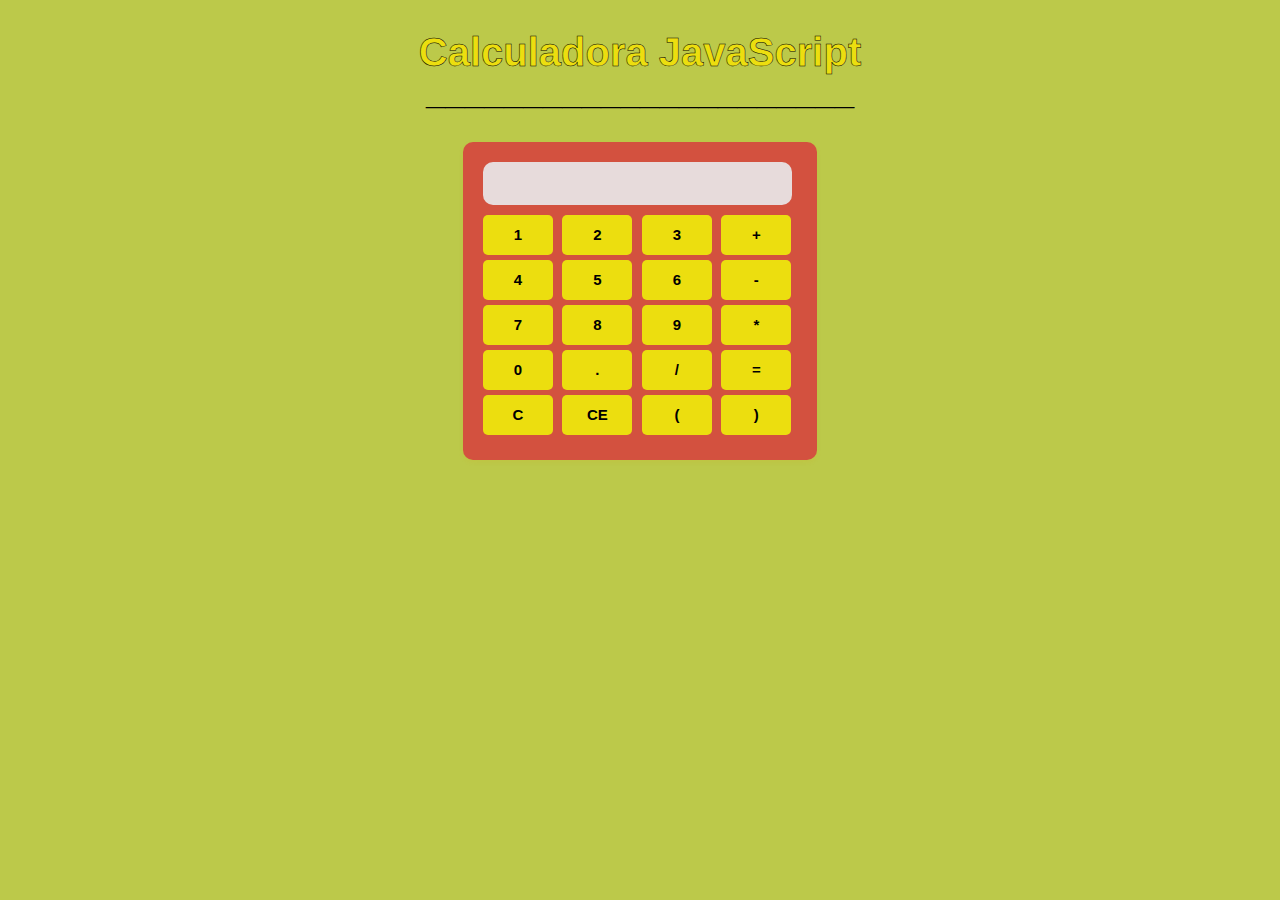
==== calculadoraJS/index.html @ c1f2a854 "Ultima versión" ====
<!DOCTYPE html>
<html lang="en">

<head>
    <meta charset="UTF-8">
    <meta http-equiv="X-UA-Compatible" content="IE=edge">
    <meta name="viewport" content="width=device-width, initial-scale=1.0">
    <title>Calculadora</title>
    <link rel="stylesheet" href="style.css">
</head>

<body>
    <h1>Calculadora JavaScript</h1>
    <h2>______________________</h2>
    <div class="calculadora">
        <input type="text" id="pantalla" readonly>
        <br>
        <input type="button" value="1" onclick="agregar('1')">
        <input type="button" value="2" onclick="agregar('2')">
        <input type="button" value="3" onclick="agregar('3')">
        <input type="button" value="+" onclick="agregar('+')">
        <br>
        <input type="button" value="4" onclick="agregar('4')">
        <input type="button" value="5" onclick="agregar('5')">
        <input type="button" value="6" onclick="agregar('6')">
        <input type="button" value="-" onclick="agregar('-')">
        <br>
        <input type="button" value="7" onclick="agregar('7')">
        <input type="button" value="8" onclick="agregar('8')">
        <input type="button" value="9" onclick="agregar('9')">
        <input type="button" value="*" onclick="agregar('*')">
        <br>
        <input type="button" value="0" onclick="agregar('0')">
        <input type="button" value="." onclick="agregar('.')">
        <input type="button" value="/" onclick="agregar('/')">
        <input type="button" value="=" onclick="calcular()">
        <br>
        <input type="button" value="C" onclick="borrarTodo()">
        <input type="button" value="CE" onclick="borrar()">
        <input type="button" value="(" onclick="agregar('(')">
        <input type="button" value=")" onclick="agregar(')')">
    </div>

    <script src="script.js"></script>
</body>

</html>
---- calculadoraJS/style.css ----
body {
  font-family: Arial, sans-serif;
  background-color: rgb(188, 201, 74);
}

h1 {
  color: #ecde0f;
  -webkit-text-stroke: #000000;
  -webkit-text-stroke-width: 0.5px;
  text-align: center;
  margin-top: 30px;
  font-size: 40px;
  font-family:Impact, Haettenschweiler, 'Arial Narrow Bold', sans-serif;
}

h2 {
  text-align: center;
  font-size: 35px;
  margin-top: -30px;
  color: #000000;
  margin-bottom: 30px;
}

.calculadora {
  width: 314px;
  margin: 0 auto;
  background-color: #d3513f;
  padding: 20px;
  border-radius: 10px;
  box-shadow: 0 2px 5px rgba(223, 155, 8, 0.1);
  border-color: black;
  border: 0;
}

#pantalla {
  width: 92%;
  padding: 10px;
  margin-bottom: 20px;
  border-radius: 10px;
  border: 0;
  background-color: #e7dbdb;
  font-size: 20px;
  margin-bottom: 10px;
  text-align: right;
  font-family:'Franklin Gothic Medium', 'Arial Narrow', Arial, sans-serif
}

input[type="button"] {
  width: 70px;
  height: 40px;
  margin-right: 5px;
  margin-bottom: 5px;
  font-size: 16px;
  background-color: #ecde0f;
  border: none;
  border-radius: 5px;
  cursor: pointer;
  font-size: 15px;
  font-weight: bold;
}

input[type="button"]:hover {
  background-color: #f8e95f;
}

input[type="button"]:last-child {
  margin-right: 0;
}
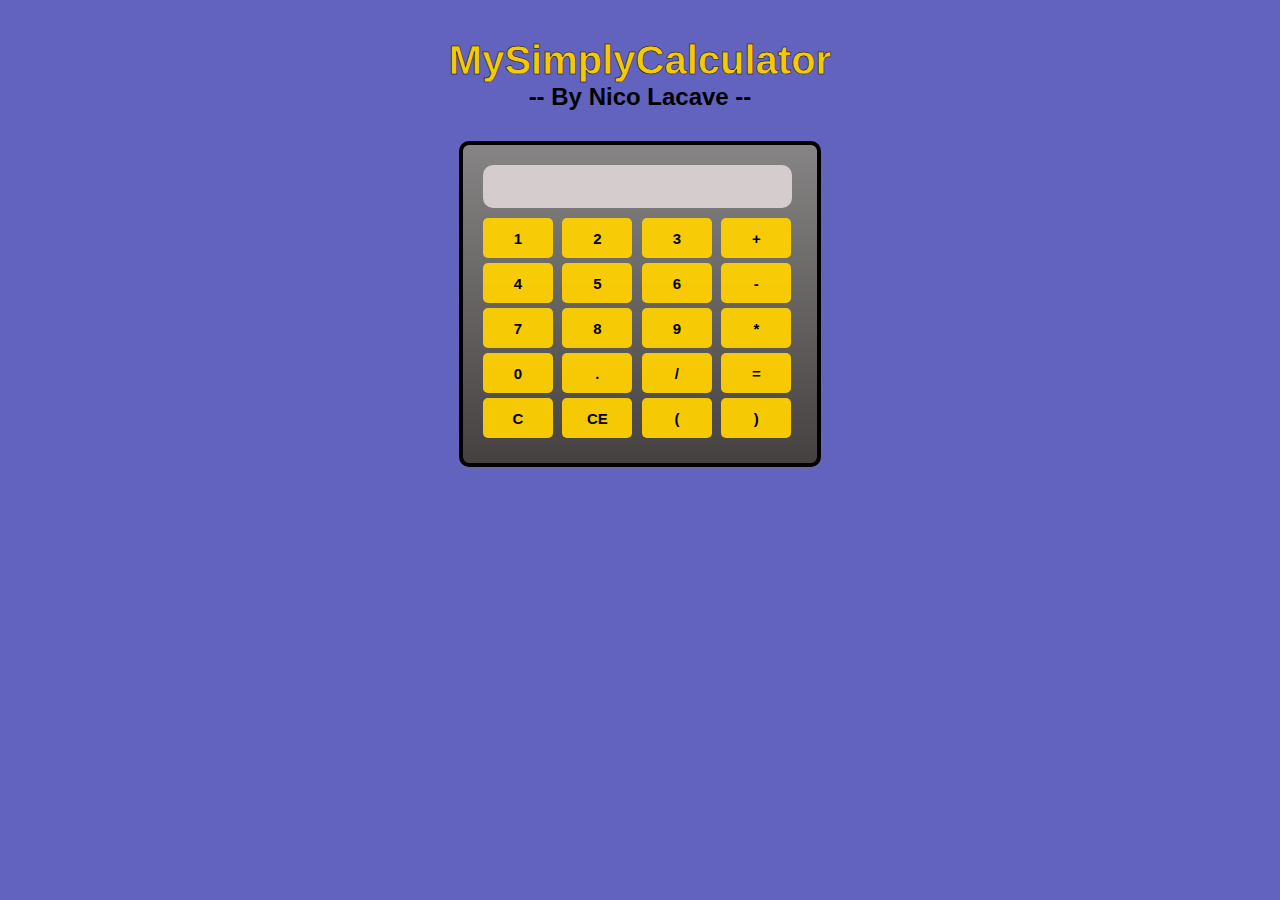
==== commit fa0807e2: "Calculadora apta para diferentes pantallas" ====
--- a/calculadoraJS/index.html
+++ b/calculadoraJS/index.html
@@ -5,13 +5,17 @@
     <meta charset="UTF-8">
     <meta http-equiv="X-UA-Compatible" content="IE=edge">
     <meta name="viewport" content="width=device-width, initial-scale=1.0">
-    <title>Calculadora</title>
+    <title>MySimplyCalculator - Calculadora Web</title>
     <link rel="stylesheet" href="style.css">
+    <link rel="icon" href="img/favicon.png" type="image/png"
 </head>
 
 <body>
-    <h1>Calculadora JavaScript</h1>
-    <h2>______________________</h2>
+    <div id="container">
+        <div id="fondoTitulo">
+        <h1>MySimplyCalculator</h1>
+        <h2>-- By Nico Lacave --</h2>
+    </div>
     <div class="calculadora">
         <input type="text" id="pantalla" readonly>
         <br>
@@ -40,7 +44,8 @@
         <input type="button" value="(" onclick="agregar('(')">
         <input type="button" value=")" onclick="agregar(')')">
     </div>
-
+</div>
+ 
     <script src="script.js"></script>
 </body>
 
--- a/calculadoraJS/style.css
+++ b/calculadoraJS/style.css
@@ -1,35 +1,57 @@
+html {
+  width: 100%;
+  height: 100%;
+}
+
+#container {
+  display: block;
+  margin: 0 auto;
+}
+
 body {
   font-family: Arial, sans-serif;
-  background-color: rgb(188, 201, 74);
+  background-color: rgb(97, 99, 191);
+  display: flex;
+  justify-content: center;
+}
+
+#fondoTitulo {
+  background-color: rgb(97, 99, 191);
+  padding: 0;
+  margin: 10px auto 30px auto;
+  border-radius: 2px;
+  display: block;
 }
 
 h1 {
-  color: #ecde0f;
+  color:  #ffd000f1;
   -webkit-text-stroke: #000000;
   -webkit-text-stroke-width: 0.5px;
   text-align: center;
   margin-top: 30px;
   font-size: 40px;
   font-family:Impact, Haettenschweiler, 'Arial Narrow Bold', sans-serif;
+  margin: 30px auto;
 }
 
 h2 {
   text-align: center;
-  font-size: 35px;
+  font-size: 24px;
   margin-top: -30px;
   color: #000000;
   margin-bottom: 30px;
+  font-family: Impact, Haettenschweiler, 'Arial Narrow Bold', sans-serif;
 }
 
 .calculadora {
   width: 314px;
-  margin: 0 auto;
-  background-color: #d3513f;
+  background: linear-gradient(#868484,rgb(70, 65, 65));
   padding: 20px;
   border-radius: 10px;
   box-shadow: 0 2px 5px rgba(223, 155, 8, 0.1);
   border-color: black;
-  border: 0;
+  border: 4px solid black;
+  margin: 0 auto;
 }
 
 #pantalla {
@@ -38,7 +60,7 @@
   margin-bottom: 20px;
   border-radius: 10px;
   border: 0;
-  background-color: #e7dbdb;
+  background-color: #d5cdcd;
   font-size: 20px;
   margin-bottom: 10px;
   text-align: right;
@@ -51,7 +73,7 @@
   margin-right: 5px;
   margin-bottom: 5px;
   font-size: 16px;
-  background-color: #ecde0f;
+  background-color: #ffd000f1;
   border: none;
   border-radius: 5px;
   cursor: pointer;
@@ -60,9 +82,11 @@
 }
 
 input[type="button"]:hover {
-  background-color: #f8e95f;
+  background-color: #f0ba27;
 }
 
 input[type="button"]:last-child {
   margin-right: 0;
 }
+
+/*Media Queries */